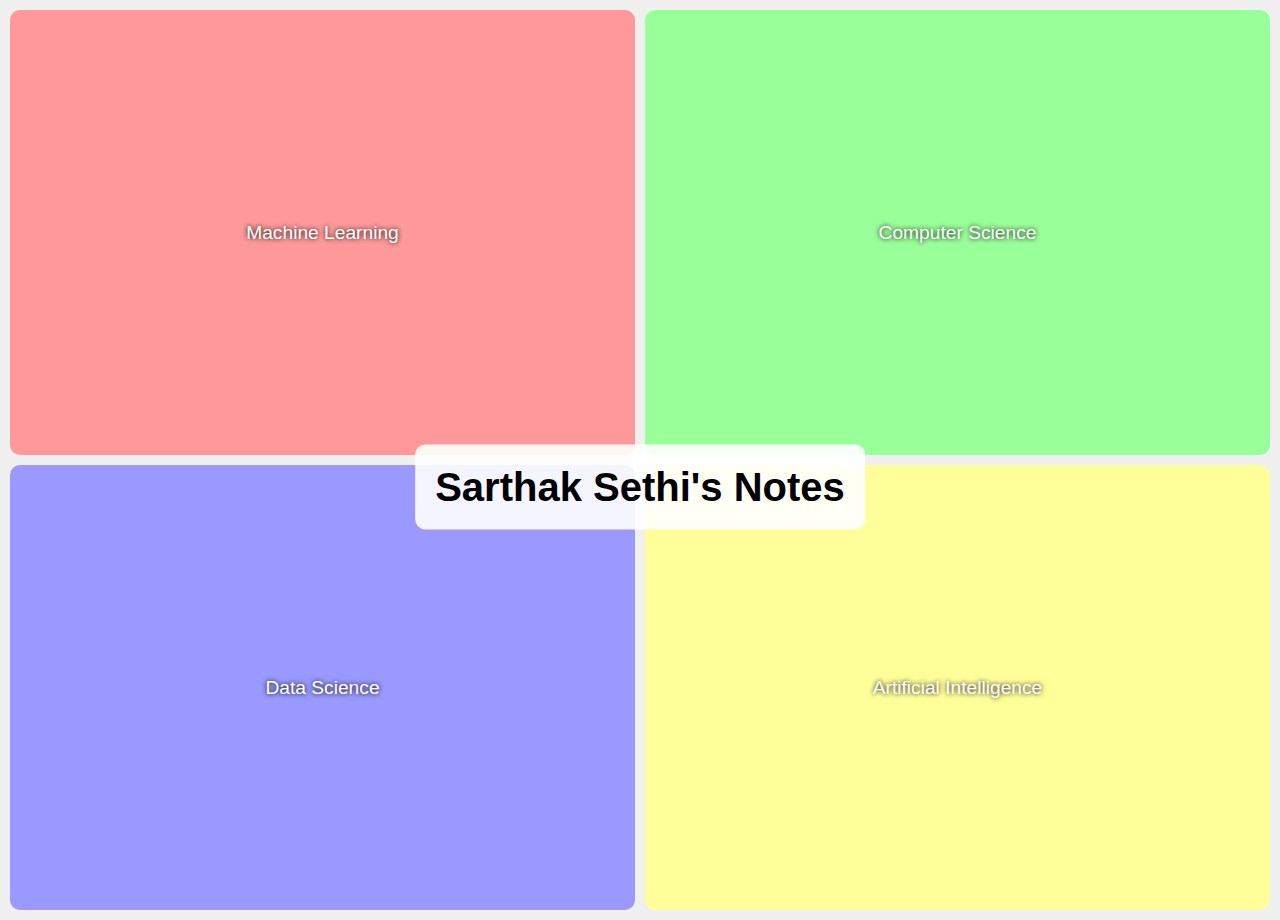
==== index.html @ 83f8fdfb "notes app setup" ====
<!DOCTYPE html>
<html lang="en">
<head>
    <meta charset="UTF-8">
    <meta name="viewport" content="width=device-width, initial-scale=1.0">
    <title>Quadrant Navigation</title>
    <style>
        body, html {
            margin: 0;
            padding: 0;
            height: 100%;
            font-family: Arial, sans-serif;
        }

        .container {
            position: relative;
            height: 100vh;
            display: grid;
            grid-template-columns: 1fr 1fr;
            grid-template-rows: 1fr 1fr;
            gap: 10px;
            padding: 10px;
            background-color: #f0f0f0;
        }

        .title {
            position: absolute;
            top: 50%;
            left: 50%;
            transform: translate(-50%, -50%);
            z-index: 2;
            font-size: 2.5em;
            text-align: center;
            background-color: rgba(255, 255, 255, 0.9);
            padding: 20px;
            border-radius: 10px;
        }

        .quadrant {
            background-color: #ffffff;
            border: none;
            cursor: pointer;
            font-size: 1.2em;
            transition: background-color 0.3s;
            border-radius: 10px;
        }

        .quadrant:hover {
            background-color: #e0e0e0; color: white;
        }

        #q1 { background-color: #ff9999; }
        #q2 { background-color: #99ff99; }
        #q3 { background-color: #9999ff; }
        #q4 { background-color: #ffff99; }
    </style>
</head>
<body>
    <div class="container">
        <h1 class="title">Sarthak Sethi's Notes</h1>
        <button class="quadrant" id="q1" onclick="navigate('page1.html')" style="color: white; text-shadow: 0 0 5px black;">Machine Learning</button>
        <button class="quadrant" id="q2" onclick="navigate('page2.html')" style="color: white; text-shadow: 0 0 5px black;">Computer Science</button>
        <button class="quadrant" id="q3" onclick="navigate('page3.html')" style="color: white; text-shadow: 0 0 5px black;">Data Science</button>
        <button class="quadrant" id="q4" onclick="navigate('page4.html')" style="color: white; text-shadow: 0 0 5px black;">Artificial Intelligence</button>
    </div>

    <script>
        function navigate(page) {
            // Change the content without opening a new window
            window.location.href = page;
        }
    </script>
</body>
</html>
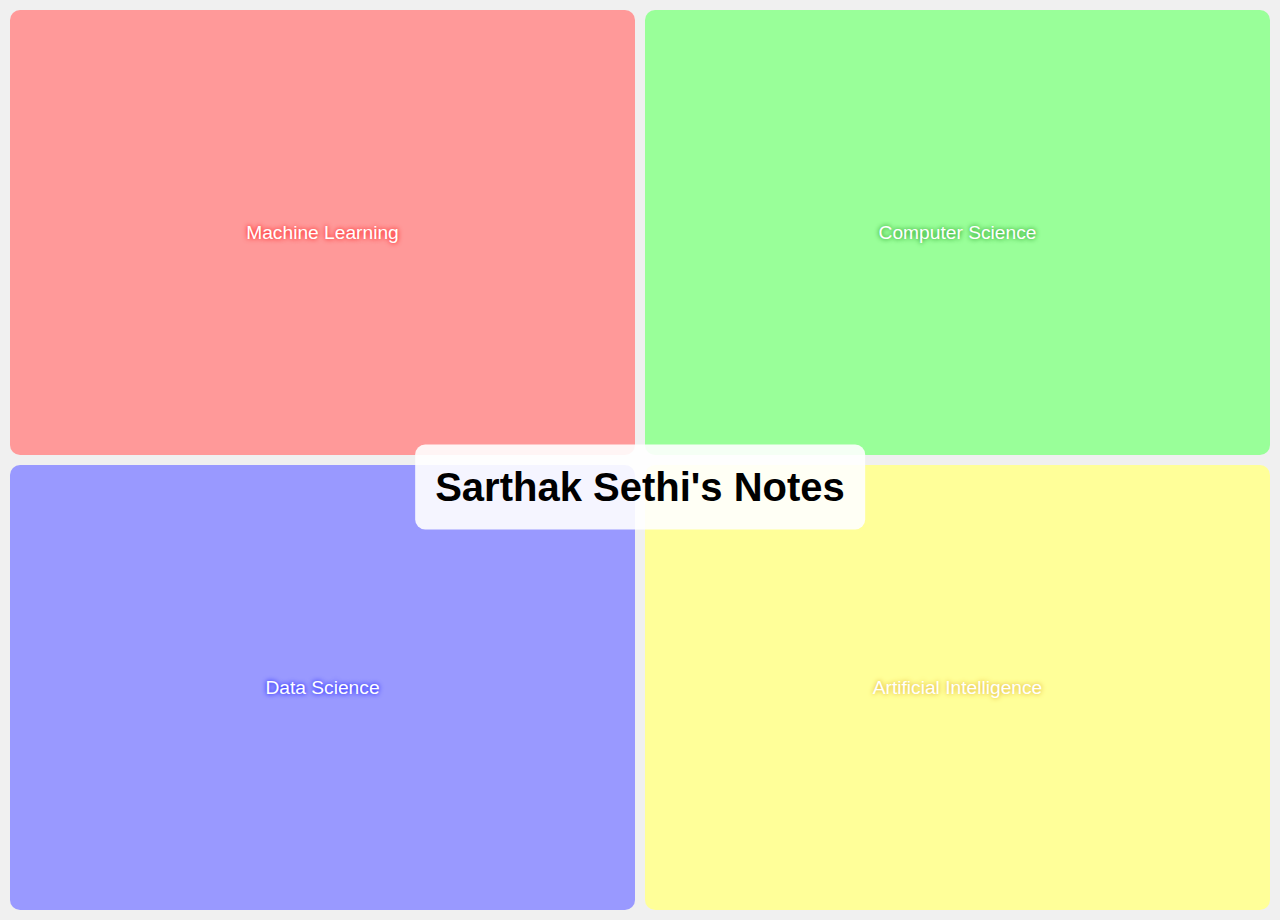
==== commit 2aa206d1: "formating and new info" ====
--- a/index.html
+++ b/index.html
@@ -3,72 +3,17 @@
 <head>
     <meta charset="UTF-8">
     <meta name="viewport" content="width=device-width, initial-scale=1.0">
-    <title>Quadrant Navigation</title>
-    <style>
-        body, html {
-            margin: 0;
-            padding: 0;
-            height: 100%;
-            font-family: Arial, sans-serif;
-        }
-
-        .container {
-            position: relative;
-            height: 100vh;
-            display: grid;
-            grid-template-columns: 1fr 1fr;
-            grid-template-rows: 1fr 1fr;
-            gap: 10px;
-            padding: 10px;
-            background-color: #f0f0f0;
-        }
-
-        .title {
-            position: absolute;
-            top: 50%;
-            left: 50%;
-            transform: translate(-50%, -50%);
-            z-index: 2;
-            font-size: 2.5em;
-            text-align: center;
-            background-color: rgba(255, 255, 255, 0.9);
-            padding: 20px;
-            border-radius: 10px;
-        }
-
-        .quadrant {
-            background-color: #ffffff;
-            border: none;
-            cursor: pointer;
-            font-size: 1.2em;
-            transition: background-color 0.3s;
-            border-radius: 10px;
-        }
-
-        .quadrant:hover {
-            background-color: #e0e0e0; color: white;
-        }
-
-        #q1 { background-color: #ff9999; }
-        #q2 { background-color: #99ff99; }
-        #q3 { background-color: #9999ff; }
-        #q4 { background-color: #ffff99; }
-    </style>
+    <title>Sarthak's Notes</title>
+    <link rel="stylesheet" href="styles.css">
+    <script src="script.js"></script>
 </head>
 <body>
     <div class="container">
         <h1 class="title">Sarthak Sethi's Notes</h1>
-        <button class="quadrant" id="q1" onclick="navigate('page1.html')" style="color: white; text-shadow: 0 0 5px black;">Machine Learning</button>
-        <button class="quadrant" id="q2" onclick="navigate('page2.html')" style="color: white; text-shadow: 0 0 5px black;">Computer Science</button>
-        <button class="quadrant" id="q3" onclick="navigate('page3.html')" style="color: white; text-shadow: 0 0 5px black;">Data Science</button>
-        <button class="quadrant" id="q4" onclick="navigate('page4.html')" style="color: white; text-shadow: 0 0 5px black;">Artificial Intelligence</button>
+        <button class="quadrant" id="q1" onclick="navigate('ML.html')" style="color: white; text-shadow: 0 0 5px red;">Machine Learning</button>
+        <button class="quadrant" id="q2" onclick="navigate('CS.html')" style="color: white; text-shadow: 0 0 5px green;">Computer Science</button>
+        <button class="quadrant" id="q3" onclick="navigate('DS.html')" style="color: white; text-shadow: 0 0 5px blue;">Data Science</button>
+        <button class="quadrant" id="q4" onclick="navigate('AI.html')" style="color: white; text-shadow: 0 0 5px goldenrod;">Artificial Intelligence</button>
     </div>
-
-    <script>
-        function navigate(page) {
-            // Change the content without opening a new window
-            window.location.href = page;
-        }
-    </script>
 </body>
 </html>--- a/styles.css
+++ b/styles.css
@@ -0,0 +1,48 @@
+body, html {
+    margin: 0;
+    padding: 0;
+    height: 100%;
+    font-family: Arial, sans-serif;
+}
+
+.container {
+    position: relative;
+    height: 100vh;
+    display: grid;
+    grid-template-columns: 1fr 1fr;
+    grid-template-rows: 1fr 1fr;
+    gap: 10px;
+    padding: 10px;
+    background-color: #f0f0f0;
+}
+
+.title {
+    position: absolute;
+    top: 50%;
+    left: 50%;
+    transform: translate(-50%, -50%);
+    z-index: 2;
+    font-size: 2.5em;
+    text-align: center;
+    background-color: rgba(255, 255, 255, 0.9);
+    padding: 20px;
+    border-radius: 10px;
+}
+
+.quadrant {
+    background-color: #ffffff;
+    border: none;
+    cursor: pointer;
+    font-size: 1.2em;
+    transition: background-color 0.3s;
+    border-radius: 10px;
+}
+
+.quadrant:hover {
+    background-color: #e0e0e0; color: white;
+}
+
+#q1 { background-color: #ff9999; }
+#q2 { background-color: #99ff99; }
+#q3 { background-color: #9999ff; }
+#q4 { background-color: #ffff99; }